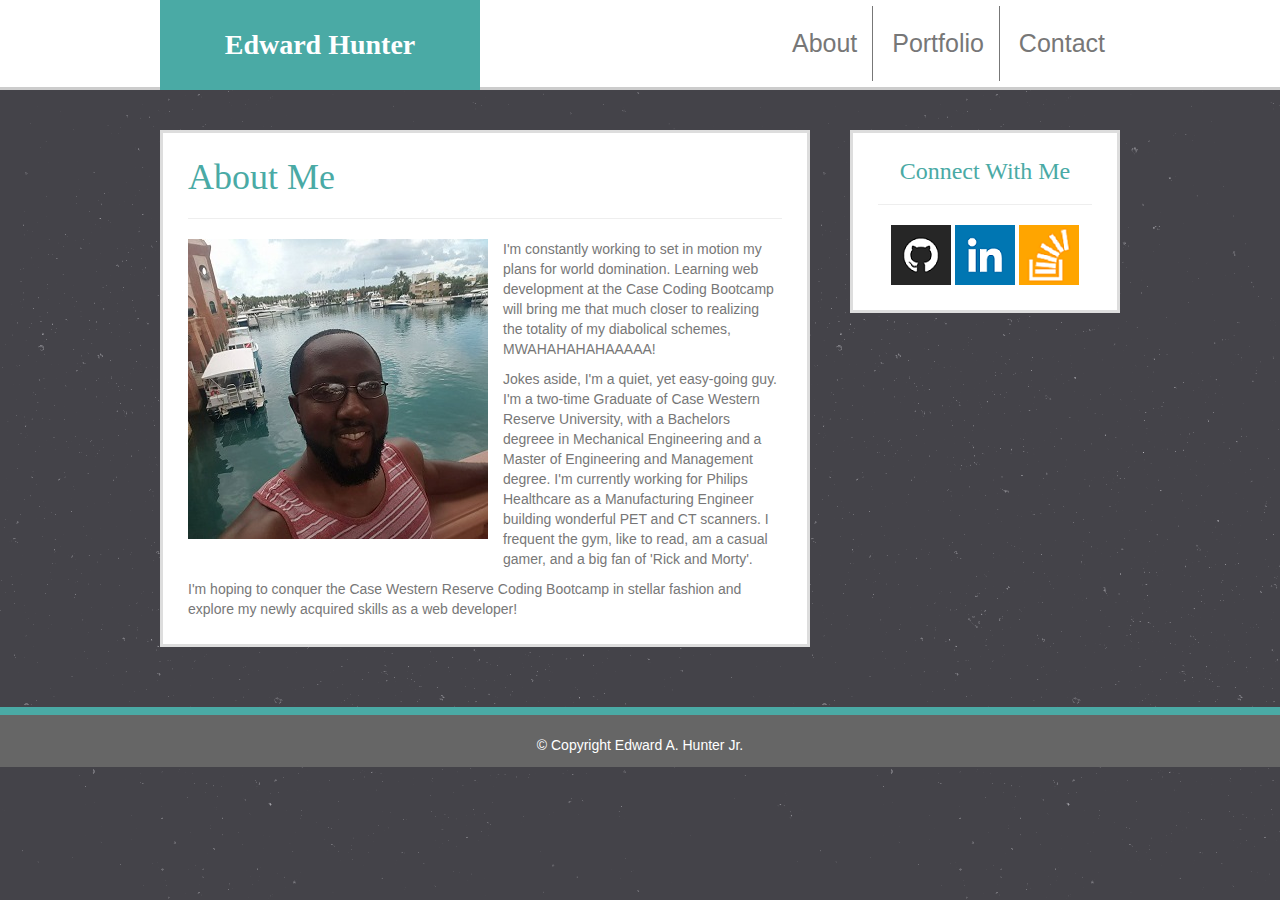
==== index.html @ 564d065f "initial commit" ====
<!DOCTYPE html>
<html>

	<head>

		<title>About Me</title>

		<link rel="stylesheet" type="text/css" href="assets/css/style.css">
		<link rel="stylesheet" type="text/css" href="https://maxcdn.bootstrapcdn.com/bootstrap/3.3.7/css/bootstrap.min.css">

	</head>

	<body class="bodyback">

		<header class="header_div">

			<div class="bodywrapper1">
				<div class="name_div">
					Edward Hunter
				</div>

				<div class="link_div">
					<a href="https://mrhunter83.github.io/Basic-Portfolio/index.html" class="abtbutton">About</a>
					<a href="https://mrhunter83.github.io/Basic-Portfolio/portfolio.html" class="ptfliobutton">Portfolio</a>
					<a href="https://mrhunter83.github.io/Basic-Portfolio/contact.html" class="cntctbutton">Contact</a>
				</div>
			</div>

		</header>

		<br><br>

		<div class="bodywrapper1">
			<div class="main_div">
				<div class="margins">
					<h1 class="headings">
						About Me
					</h1>
					<hr>
					<img class="imgfloat" src="assets/images/me.jpg" alt="ME">
					<div>
					<p>
					I'm constantly working to set in motion my plans for world domination.  Learning web development at the Case Coding Bootcamp will bring me that much closer to realizing the totality of my diabolical schemes, MWAHAHAHAHAAAAA!
					</p>

					<p>
					Jokes aside, I'm a quiet, yet easy-going guy.  I'm a two-time Graduate of Case Western Reserve University, with a Bachelors degreee in Mechanical Engineering and a Master of Engineering and Management degree.  I'm currently working for Philips Healthcare as a Manufacturing Engineer building wonderful PET and CT scanners.  I frequent the gym, like to read, am a casual gamer, and a big fan of 'Rick and Morty'.
					</p>

					<p>
					I'm hoping to conquer the Case Western Reserve Coding Bootcamp in stellar fashion and explore my newly acquired skills as a web developer!
					</p>
					</div>
				</div>
			</div>

			<div class="sidebar_div">
				<div class="margins">
					<h3 class="headings">Connect With Me</h3>
					<hr>
					<a href="https://github.com/mrhunter83" target="_blank"><img src="assets/images/Github.png" alt="github-icon"></a>

					<a href="https://www.linkedin.com/in/edward-hunter-7133ba1a/" target="_blank"><img src="assets/images/Linkedin.png" alt="linkedin-icon"></a>

					<a href="https://stackoverflow.com/users/8235081/ehunter83" target="_blank"><img src="assets/images/if_stackoverflow_273179.png" alt="so-icon"></a>
				</div>
			</div>
		</div>

		<footer class="footer_div">
			<div style="line-height: 60px">© Copyright Edward A. Hunter Jr.</div>
		</footer>
	</body>
</html>
---- assets/css/style.css ----
hr {margin-bottom: 25px;}

#submit {
	background-color: #4aaaa5;
  text-decoration: none;
	box-shadow: none;
	border-radius: 0px;
}

.margins {
	position: relative;
	margin: 25px 25px 25px 25px;
}

.bodywrapper1 {
    margin-left:auto;
    margin-right:auto;
    padding-bottom: 120px;
    overflow: auto;
    width:960px;
}
 
.prtfliolinks {
	color: white;
  width: 100%;
  position: absolute;
	text-align: center;
	height: 50px;
  line-height: 50px;
	background-color: #4aaaa5;
	font-family: 'Times New Roman';
  bottom: 0px;
}

.imageContainer1 {
   width: 200px; 
   height: 200px; 
   margin: 0px 15px 30px 70px;
   float: left;
   position: relative;
   background-image: url("../images/city-q-c-280-280-4.jpg");
}

.imgfloat {
  float: left;
  margin: 0px 15px 15px 0px;
}

.imageContainer2 {
   width: 200px; 
   height: 200px;
   margin: 0px 70px 30px 15px; 
   float: right;
   position: relative;
   background-image: url("../images/city-q-c-280-280-1.jpg");
}

.imageContainer3 {
   width: 200px; 
   height: 200px;
   margin: 0px 15px 30px 70px;
   float: left;
   position: relative; 
   background-image: url("../images/abstract-q-c-280-280-10.jpg");
}

.imageContainer4 {
   width: 200px; 
   height: 200px;
   margin: 0px 70px 30px 15px;
   float: right;
   position: relative; 
   background-image: url("../images/nature-q-c-280-280-8.jpg");
}

.imageContainer5 {
   width: 200px; 
   height: 200px;
   margin: 0px 15px 30px 70px;
   float: left;
   position: relative; 
   background-image: url("../images/technics-q-c-280-280-8.jpg");
}

.footer_div {
	position: absolute;
  bottom: 0;
  width: 100%;
  background-color: #666666;
	text-align: center;
	height: 60px;
	border-top: 8px solid #4aaaa5;
	font-family: 'Arial';
	color: white;
}

.name_div {
	background-color: #4aaaa5;
	font-family: 'Georgia';
	text-align: center;
	color: white;
	float: left;
	width: 320px;
	height: 90px;
  line-height: 90px;
  font-size: 2em;
  /*display: block;*/
  font-weight: bold;
}

.bodyback {
  background-image: url("../images/stardust.png");
  position: relative;
}

.headings {
	font-family: 'Georgia';
	color: #4aaaa5;
}

.header_div {
	background-color: white;
	border-bottom: solid #cccccc;
	height: 90px;
	margin: auto;
}

.link_div {
	background-color: white;
	height: 90px;
	line-height: 45px;
	margin: auto;
	float: right;
  border-bottom: solid #cccccc;
}

.main_div {
	width: 650px;
	position: relative;
	background-color: white;
	left: 0px;
	float: left;
	border-style: solid;
	border-color: #dddddd;
}

.sidebar_div {
	width: 270px;
	position: relative;
	background-color: #ffffff;
	text-align: center;
	border-style: solid;
	border-color: #dddddd;
	right: 0px;
	float: right;
}

.abtbutton {
    background-color: #ffffff;
    border-right: 1px solid #777777;
    color: #777777;
    padding: 15px 15px;
    text-align: center;
    text-decoration: none;
    display: inline-block;
    font-size: 25px;
    font-family: 'Arial';
    margin: 6px 0px;
    cursor: pointer;
}

.ptfliobutton {
    background-color: #ffffff;
    border-right: 1px solid #777777;
    color: #777777;
    padding: 15px 15px;
    text-align: center;
    text-decoration: none;
    display: inline-block;
    font-size: 25px;
    font-family: 'Arial';
    margin: 6px 0px;
    cursor: pointer;
}

.cntctbutton {
    background-color: #ffffff;
    color: #777777;
    padding: 15px 15px;
    text-align: center;
    text-decoration: none;
    display: inline-block;
    font-size: 25px;
    font-family: 'Arial';
    margin: 6px 0px;
    cursor: pointer;
}

p {
	color: #777777;
	font-family: 'Arial';
}
/*TEST CODE*/
/*TEST CODE*/
.imageContainer6 {
   width: 200px; 
   height: 200px;
   margin: 0px 15px 30px 70px;
   float: left;
   position: relative; 
   background-image: url("../images/technics-q-c-280-280-8.jpg");
   display: table-column;
}

html {
  position: relative;
  min-height: 100%;
}

.links {text-decoration: none;}
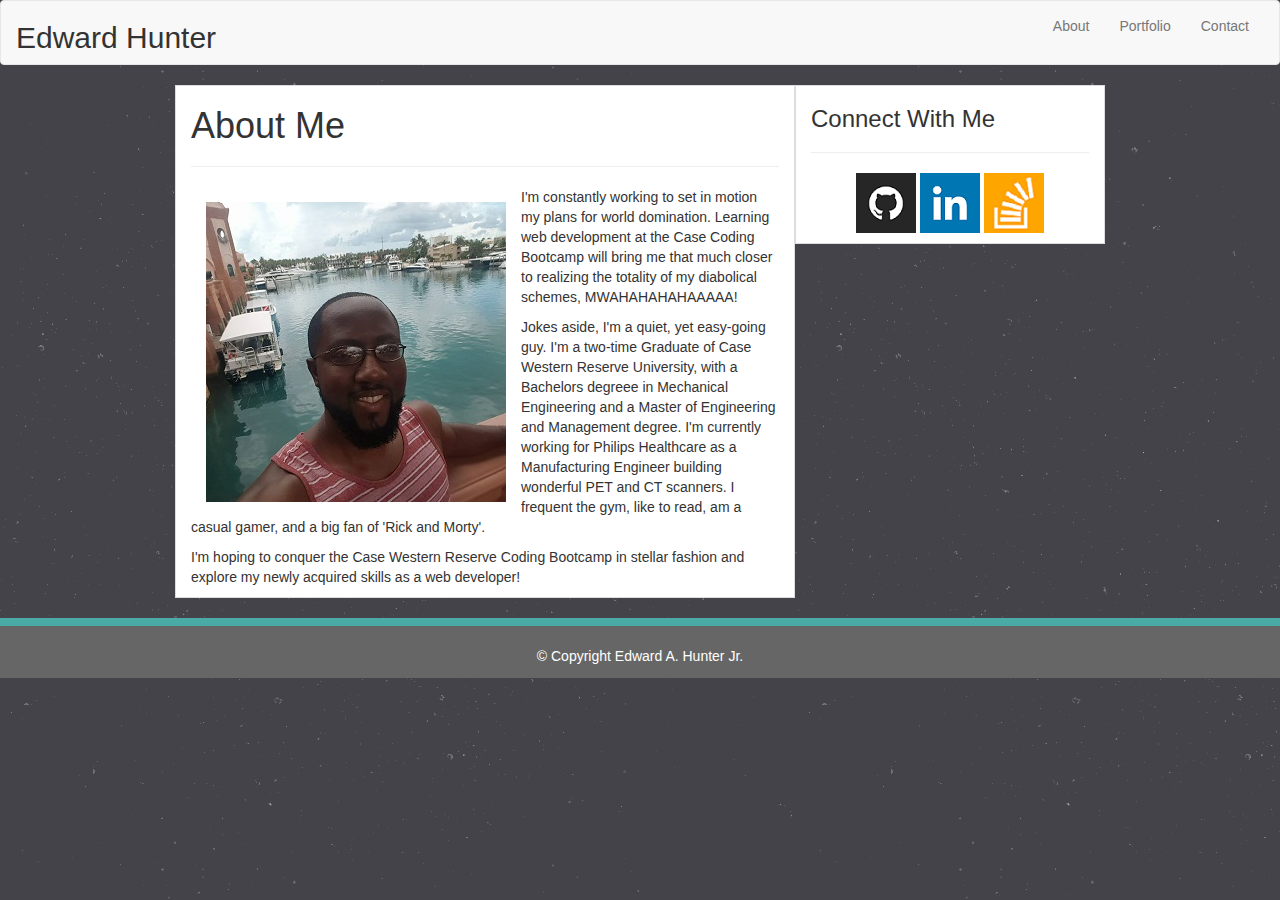
==== commit 568337e8: "final" ====
--- a/index.html
+++ b/index.html
@@ -1,74 +1,68 @@
 <!DOCTYPE html>
 <html>
-
 	<head>
-
-		<title>About Me</title>
-
+		<title>About Me | Edward Hunter</title>
 		<link rel="stylesheet" type="text/css" href="assets/css/style.css">
 		<link rel="stylesheet" type="text/css" href="https://maxcdn.bootstrapcdn.com/bootstrap/3.3.7/css/bootstrap.min.css">
-
+		<meta name="viewport" content="width=device-width, initial-scale=1.0">
 	</head>
 
-	<body class="bodyback">
+	<body>
+		<nav class="navbar navbar-default">
+			<div class="container-fluid">
+				<div class="navbar-header">
+					<div><h2>Edward Hunter</h2></div>
+				</div>
+				<div class="collapse navbar-collapse" id="bs-example-navbar-collapse-1">
+					<ul class="nav navbar-nav navbar-right">
+						<li><a href="index.html">About</a></li>
 
-		<header class="header_div">
+						<li><a href="portfolio.html">Portfolio</a></li>
 
-			<div class="bodywrapper1">
-				<div class="name_div">
-					Edward Hunter
-				</div>
-
-				<div class="link_div">
-					<a href="https://mrhunter83.github.io/Basic-Portfolio/index.html" class="abtbutton">About</a>
-					<a href="https://mrhunter83.github.io/Basic-Portfolio/portfolio.html" class="ptfliobutton">Portfolio</a>
-					<a href="https://mrhunter83.github.io/Basic-Portfolio/contact.html" class="cntctbutton">Contact</a>
+						<li><a href="contact.html">Contact</a></li>
+					</ul>
 				</div>
 			</div>
-
-		</header>
-
-		<br><br>
-
-		<div class="bodywrapper1">
-			<div class="main_div">
-				<div class="margins">
-					<h1 class="headings">
-						About Me
-					</h1>
+		</nav>
+	<!-- INSERT CODE PIECE BY PIECE -->
+		<div class="container">
+			<div class="col-md-8 divProp">
+				<h1 class="headings">About Me</h1>
 					<hr>
 					<img class="imgfloat" src="assets/images/me.jpg" alt="ME">
 					<div>
-					<p>
-					I'm constantly working to set in motion my plans for world domination.  Learning web development at the Case Coding Bootcamp will bring me that much closer to realizing the totality of my diabolical schemes, MWAHAHAHAHAAAAA!
-					</p>
+						<p>
+						I'm constantly working to set in motion my plans for world domination.  Learning web development at the Case Coding Bootcamp will bring me that much closer to realizing the totality of my diabolical schemes, MWAHAHAHAHAAAAA!
+						</p>
 
-					<p>
-					Jokes aside, I'm a quiet, yet easy-going guy.  I'm a two-time Graduate of Case Western Reserve University, with a Bachelors degreee in Mechanical Engineering and a Master of Engineering and Management degree.  I'm currently working for Philips Healthcare as a Manufacturing Engineer building wonderful PET and CT scanners.  I frequent the gym, like to read, am a casual gamer, and a big fan of 'Rick and Morty'.
-					</p>
+						<p>
+						Jokes aside, I'm a quiet, yet easy-going guy.  I'm a two-time Graduate of Case Western Reserve University, with a Bachelors degreee in Mechanical Engineering and a Master of Engineering and Management degree.  I'm currently working for Philips Healthcare as a Manufacturing Engineer building wonderful PET and CT scanners.  I frequent the gym, like to read, am a casual gamer, and a big fan of 'Rick and Morty'.
+						</p>
 
-					<p>
-					I'm hoping to conquer the Case Western Reserve Coding Bootcamp in stellar fashion and explore my newly acquired skills as a web developer!
-					</p>
+						<p>
+						I'm hoping to conquer the Case Western Reserve Coding Bootcamp in stellar fashion and explore my newly acquired skills as a web developer!
+						</p>
+					</div>
+			</div>
+			<div class="col-md-4 divProp">
+				<div>
+					<h3 class="headings">Connect With Me</h3>
+					<hr>
+					<div class="linkProp">
+						<a href="https://github.com/mrhunter83" target="_blank"><img src="assets/images/Github.png" alt="github-icon"></a>
+
+						<a href="https://www.linkedin.com/in/edward-hunter-7133ba1a/" target="_blank"><img src="assets/images/Linkedin.png" alt="linkedin-icon"></a>
+
+						<a href="https://stackoverflow.com/users/8235081/ehunter83" target="_blank"><img src="assets/images/if_stackoverflow_273179.png" alt="so-icon"></a>
 					</div>
 				</div>
 			</div>
-
-			<div class="sidebar_div">
-				<div class="margins">
-					<h3 class="headings">Connect With Me</h3>
-					<hr>
-					<a href="https://github.com/mrhunter83" target="_blank"><img src="assets/images/Github.png" alt="github-icon"></a>
-
-					<a href="https://www.linkedin.com/in/edward-hunter-7133ba1a/" target="_blank"><img src="assets/images/Linkedin.png" alt="linkedin-icon"></a>
-
-					<a href="https://stackoverflow.com/users/8235081/ehunter83" target="_blank"><img src="assets/images/if_stackoverflow_273179.png" alt="so-icon"></a>
-				</div>
+		</div>
+		<br>
+		<footer class="footer">
+			<div class="container-fluid">
+				<p style="text-align: center">© Copyright Edward A. Hunter Jr.</p>
 			</div>
-		</div>
-
-		<footer class="footer_div">
-			<div style="line-height: 60px">© Copyright Edward A. Hunter Jr.</div>
 		</footer>
 	</body>
 </html>--- a/assets/css/style.css
+++ b/assets/css/style.css
@@ -1,221 +1,107 @@
-hr {margin-bottom: 25px;}
+/*div {
+  overflow: auto;
+}*/
 
-#submit {
-	background-color: #4aaaa5;
-  text-decoration: none;
-	box-shadow: none;
-	border-radius: 0px;
+@media (max-width: 980) {
+  .imageContainer {
+    width: 100%;
+  }
 }
 
-.margins {
-	position: relative;
-	margin: 25px 25px 25px 25px;
+.container-fluid .row .col-md-6 {
+	padding-right: 0px;
 }
 
-.bodywrapper1 {
-    margin-left:auto;
-    margin-right:auto;
-    padding-bottom: 120px;
-    overflow: auto;
-    width:960px;
+.container-fluid .row .col-md-6 img,
+.imageContainer img {
+	width: 100%;
 }
- 
+
+.nav li {
+	text-align: center;
+}
+
+.bs-example-navbar-collapse-1 ul {
+	display: inline-block;
+}
+
+hr {
+  height: 10px;
+  border: 0;
+  box-shadow: 0 10px 10px -10px #8c8c8c inset;
+}
+
+.imageContainer h3 {
+  position: absolute;
+  bottom: 20px;
+  width: 100%;
+  padding: 15px;
+  margin-bottom: 0;
+  font-weight: 300;
+  line-height: 30px;
+  color: #fff;
+  text-align: center;
+  background: #4aaaa5;
+  border-bottom: 0;
+}
+
+body {
+  background-image: url("../images/stardust.png");
+}
+
+.linkProp {
+  text-align: center;
+  padding-bottom: 10px;
+}
+.divProp {
+  background-color: #ffffff;
+  border: 1px solid #ddd;
+  overflow: auto;
+}
+@media (max-width: 992px) {
+  .linkProp {
+    text-align: left;
+  }
+}
+.imgfloat {
+    float: left;
+    margin: 15px;
+}
+.footer {
+  background-color: #666666;
+  height: 60px;
+  border-top: 8px solid #4aaaa5;
+  font-family: 'Arial';
+  line-height: 60px;
+  color: white;
+}
+.imageContainer {
+  position: relative;
+  float: left;
+  width: 274px;
+  margin: 20px 0 25px;
+  overflow: auto;
+}
+  /*.imageContainer:nth-child(even) {
+    margin-right: 40px;
+}*/
 .prtfliolinks {
-	color: white;
+  color: white;
   width: 100%;
   position: absolute;
-	text-align: center;
-	height: 50px;
+  text-align: center;
+  height: 50px;
   line-height: 50px;
-	background-color: #4aaaa5;
-	font-family: 'Times New Roman';
+  background-color: #4aaaa5;
+  font-family: 'Times New Roman';
   bottom: 0px;
 }
 
-.imageContainer1 {
-   width: 200px; 
-   height: 200px; 
-   margin: 0px 15px 30px 70px;
-   float: left;
-   position: relative;
-   background-image: url("../images/city-q-c-280-280-4.jpg");
+input[type=text],
+textarea {
+	width: 100%;
 }
 
-.imgfloat {
-  float: left;
-  margin: 0px 15px 15px 0px;
-}
-
-.imageContainer2 {
-   width: 200px; 
-   height: 200px;
-   margin: 0px 70px 30px 15px; 
-   float: right;
-   position: relative;
-   background-image: url("../images/city-q-c-280-280-1.jpg");
-}
-
-.imageContainer3 {
-   width: 200px; 
-   height: 200px;
-   margin: 0px 15px 30px 70px;
-   float: left;
-   position: relative; 
-   background-image: url("../images/abstract-q-c-280-280-10.jpg");
-}
-
-.imageContainer4 {
-   width: 200px; 
-   height: 200px;
-   margin: 0px 70px 30px 15px;
-   float: right;
-   position: relative; 
-   background-image: url("../images/nature-q-c-280-280-8.jpg");
-}
-
-.imageContainer5 {
-   width: 200px; 
-   height: 200px;
-   margin: 0px 15px 30px 70px;
-   float: left;
-   position: relative; 
-   background-image: url("../images/technics-q-c-280-280-8.jpg");
-}
-
-.footer_div {
-	position: absolute;
-  bottom: 0;
-  width: 100%;
-  background-color: #666666;
-	text-align: center;
-	height: 60px;
-	border-top: 8px solid #4aaaa5;
-	font-family: 'Arial';
-	color: white;
-}
-
-.name_div {
-	background-color: #4aaaa5;
-	font-family: 'Georgia';
-	text-align: center;
-	color: white;
-	float: left;
-	width: 320px;
-	height: 90px;
-  line-height: 90px;
-  font-size: 2em;
-  /*display: block;*/
-  font-weight: bold;
-}
-
-.bodyback {
-  background-image: url("../images/stardust.png");
-  position: relative;
-}
-
-.headings {
-	font-family: 'Georgia';
-	color: #4aaaa5;
-}
-
-.header_div {
-	background-color: white;
-	border-bottom: solid #cccccc;
-	height: 90px;
-	margin: auto;
-}
-
-.link_div {
-	background-color: white;
-	height: 90px;
-	line-height: 45px;
-	margin: auto;
-	float: right;
-  border-bottom: solid #cccccc;
-}
-
-.main_div {
-	width: 650px;
-	position: relative;
-	background-color: white;
-	left: 0px;
-	float: left;
-	border-style: solid;
-	border-color: #dddddd;
-}
-
-.sidebar_div {
-	width: 270px;
-	position: relative;
-	background-color: #ffffff;
-	text-align: center;
-	border-style: solid;
-	border-color: #dddddd;
-	right: 0px;
-	float: right;
-}
-
-.abtbutton {
-    background-color: #ffffff;
-    border-right: 1px solid #777777;
-    color: #777777;
-    padding: 15px 15px;
-    text-align: center;
-    text-decoration: none;
-    display: inline-block;
-    font-size: 25px;
-    font-family: 'Arial';
-    margin: 6px 0px;
-    cursor: pointer;
-}
-
-.ptfliobutton {
-    background-color: #ffffff;
-    border-right: 1px solid #777777;
-    color: #777777;
-    padding: 15px 15px;
-    text-align: center;
-    text-decoration: none;
-    display: inline-block;
-    font-size: 25px;
-    font-family: 'Arial';
-    margin: 6px 0px;
-    cursor: pointer;
-}
-
-.cntctbutton {
-    background-color: #ffffff;
-    color: #777777;
-    padding: 15px 15px;
-    text-align: center;
-    text-decoration: none;
-    display: inline-block;
-    font-size: 25px;
-    font-family: 'Arial';
-    margin: 6px 0px;
-    cursor: pointer;
-}
-
-p {
-	color: #777777;
-	font-family: 'Arial';
-}
-/*TEST CODE*/
-/*TEST CODE*/
-.imageContainer6 {
-   width: 200px; 
-   height: 200px;
-   margin: 0px 15px 30px 70px;
-   float: left;
-   position: relative; 
-   background-image: url("../images/technics-q-c-280-280-8.jpg");
-   display: table-column;
-}
-
-html {
-  position: relative;
-  min-height: 100%;
-}
-
-.links {text-decoration: none;}
-
+.container {
+	max-width: 960px;
+}